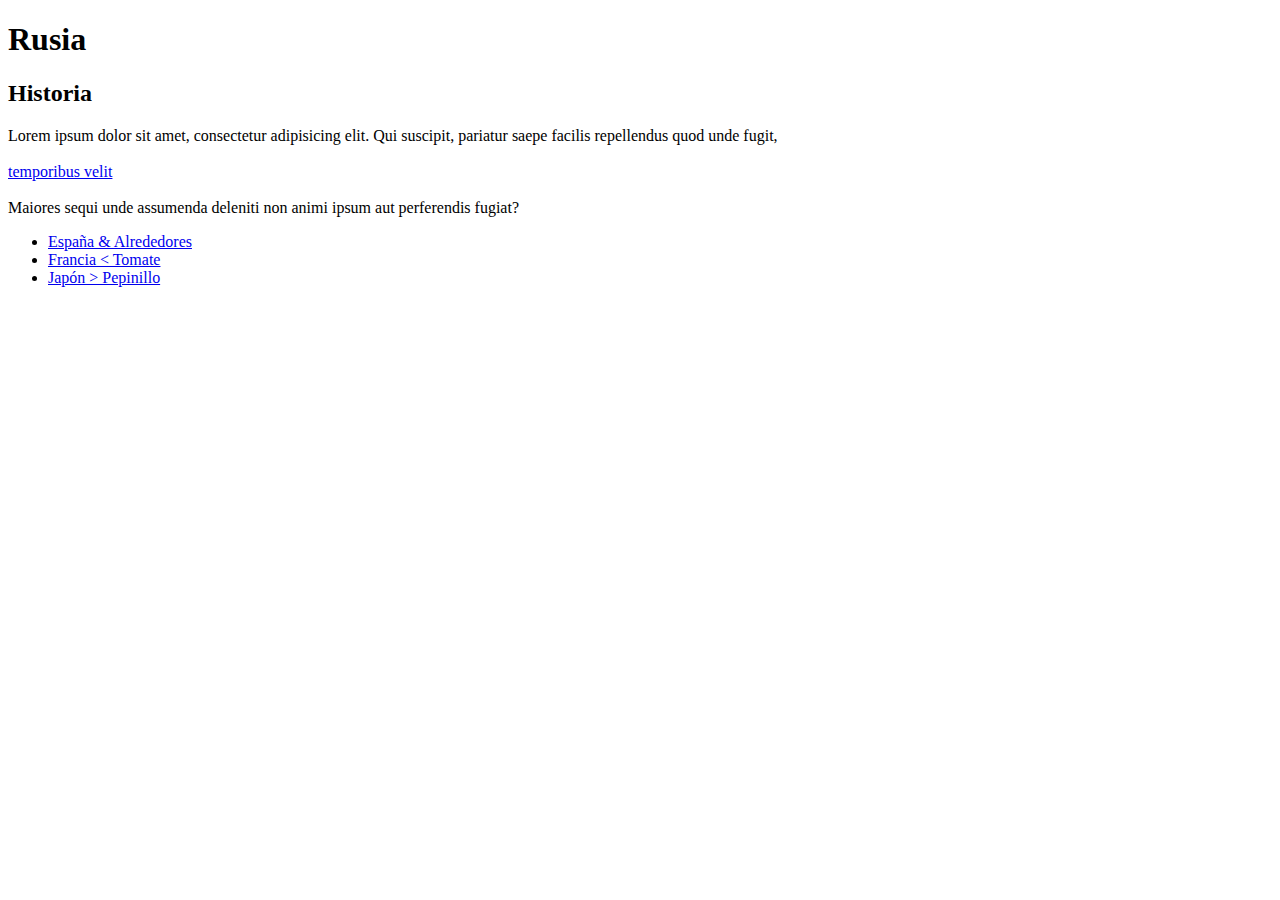
==== wallFace/index.html @ 19300c2f "First HTML examples" ====
<!DOCTYPE html>
<html lang="es">
	<head>
		<meta charset="UTF-8">
		<title>WallFace - La aplicación definitiva para ver los gepetos de la peña</title>

		<meta name="viewport" content="width=device-width, initial-scale=1.0">
	</head>
	<body>
		<!-- Cabecera -->

		<h1>Rusia</h1>
		<h2>Historia</h2>

		<!-- Cuerpo -->

		<p>Lorem ipsum dolor sit amet, consectetur adipisicing elit. Qui suscipit, pariatur saepe facilis repellendus quod unde fugit,
		<br><br>
		<a href="https://www.elmundotoday.com/" target="_blank">temporibus velit</a>
		<br><br>
		Maiores sequi unde assumenda deleniti non animi ipsum aut perferendis fugiat?</p>

		<!-- ul>li*3>a -->

		<ul>
			<li><a href="spain.html">España &amp; Alrededores</a></li>
			<li><a href="france.html">Francia &lt; Tomate</a></li>
			<li><a href="japan.html">Japón &gt; Pepinillo</a></li>
		</ul>
	</body>
</html>
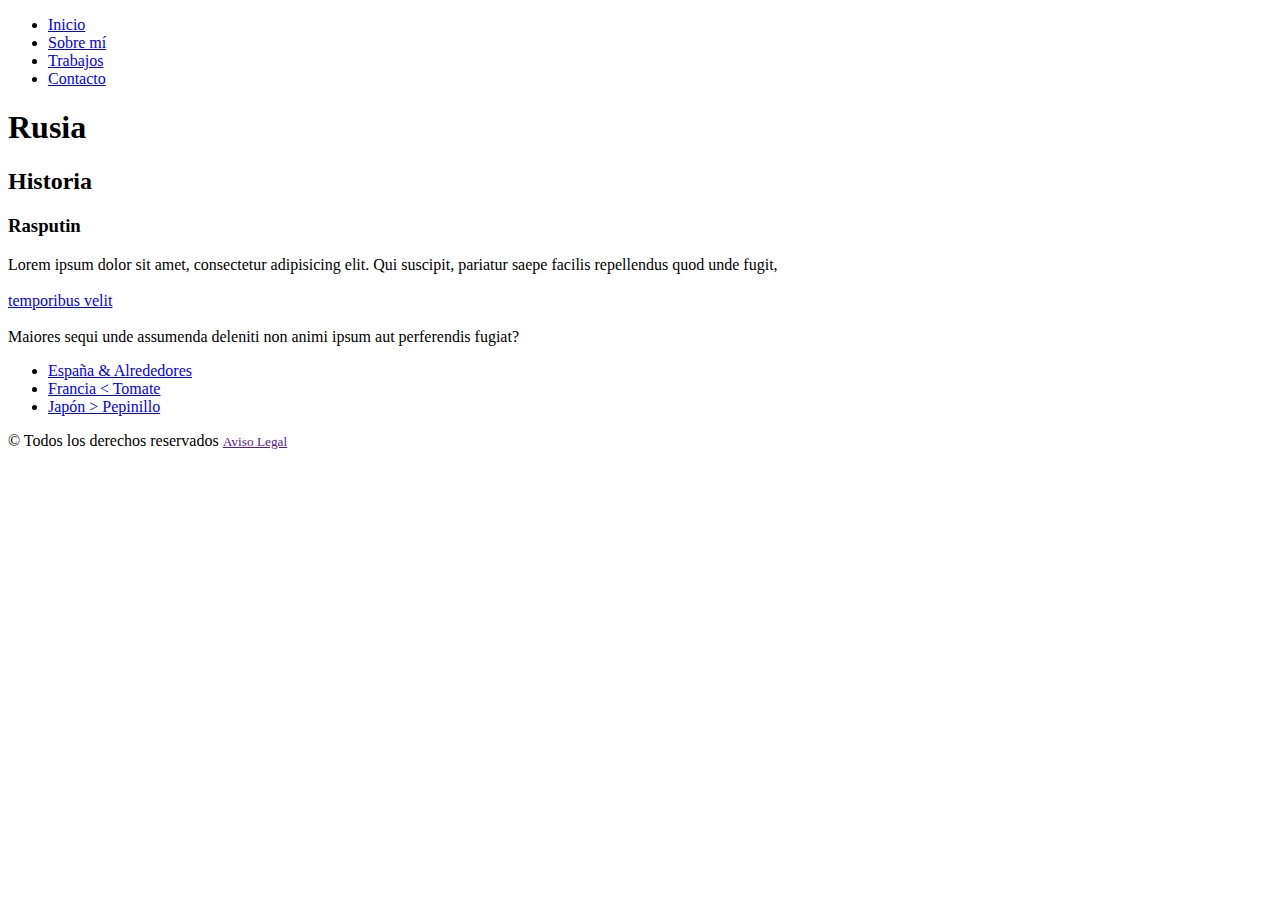
==== commit 45a655dd: "Basic CSS example" ====
--- a/wallFace/index.html
+++ b/wallFace/index.html
@@ -8,24 +8,50 @@
 	</head>
 	<body>
 		<!-- Cabecera -->
-
-		<h1>Rusia</h1>
-		<h2>Historia</h2>
+		<header>
+			<nav>
+				<ul>
+					<li><a href="index.html">Inicio</a></li>
+					<li><a href="about.html">Sobre mí</a></li>
+					<li><a href="works.html">Trabajos</a></li>
+					<li><a href="contact.html">Contacto</a></li>
+				</ul>
+			</nav>
+		</header>
 
 		<!-- Cuerpo -->
+		<section>
+			<h1>Rusia</h1>
+			
+			<section>
+				<h2>Historia</h2>
 
-		<p>Lorem ipsum dolor sit amet, consectetur adipisicing elit. Qui suscipit, pariatur saepe facilis repellendus quod unde fugit,
-		<br><br>
-		<a href="https://www.elmundotoday.com/" target="_blank">temporibus velit</a>
-		<br><br>
-		Maiores sequi unde assumenda deleniti non animi ipsum aut perferendis fugiat?</p>
+				<article>
+					<h3>Rasputin</h3>
 
-		<!-- ul>li*3>a -->
+					<p>Lorem ipsum dolor sit amet, consectetur adipisicing elit. Qui suscipit, pariatur saepe facilis repellendus quod unde fugit,
+					<br><br>
+					<a href="https://www.elmundotoday.com/" target="_blank">temporibus velit</a>
+					<br><br>
+					Maiores sequi unde assumenda deleniti non animi ipsum aut perferendis fugiat?</p>
+				</article>
+			</section>
 
-		<ul>
-			<li><a href="spain.html">España &amp; Alrededores</a></li>
-			<li><a href="france.html">Francia &lt; Tomate</a></li>
-			<li><a href="japan.html">Japón &gt; Pepinillo</a></li>
-		</ul>
+			<!-- ul>li*3>a -->
+
+			<ul>
+				<li><a href="spain.html">España &amp; Alrededores</a></li>
+				<li><a href="france.html">Francia &lt; Tomate</a></li>
+				<li><a href="japan.html">Japón &gt; Pepinillo</a></li>
+			</ul>
+		</section>
+
+		<!-- Pie -->
+		<footer>
+			&copy; Todos los derechos reservados
+			<small>
+				<a href="">Aviso Legal</a>
+			</small>
+		</footer>
 	</body>
 </html>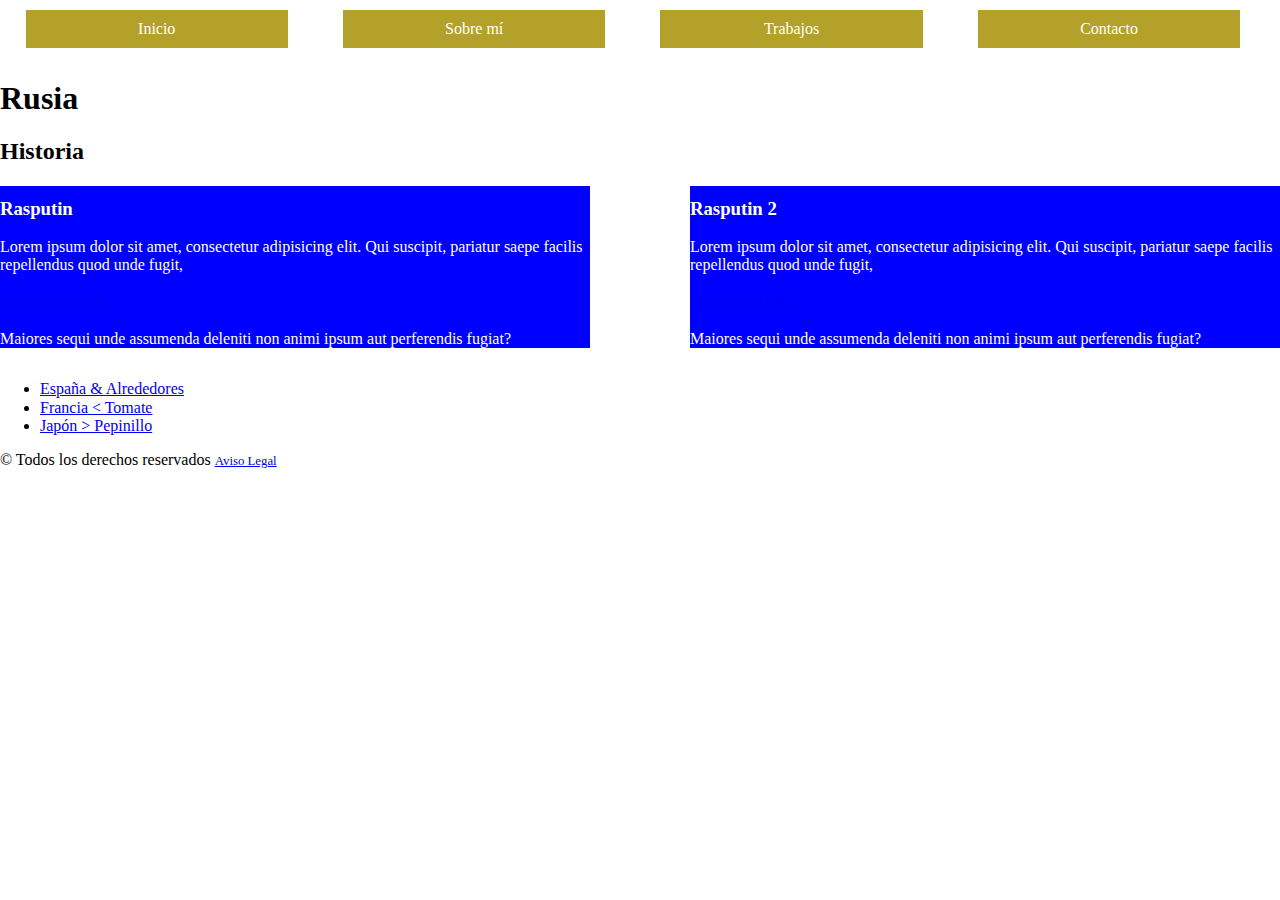
==== commit 28a65b10: "Model box, display & flexbox examples" ====
--- a/wallFace/index.html
+++ b/wallFace/index.html
@@ -5,10 +5,16 @@
 		<title>WallFace - La aplicación definitiva para ver los gepetos de la peña</title>
 
 		<meta name="viewport" content="width=device-width, initial-scale=1.0">
+
+		<link rel="stylesheet" href="css/normalize.css" type="text/css">
+		<link rel="stylesheet" href="css/style.css" type="text/css">
 	</head>
 	<body>
-		<!-- Cabecera -->
-		<header>
+		<div id="home-container">
+			<!-- Cabecera -->
+			<!-- <header></header> -->
+
+			<!-- Menú -->
 			<nav>
 				<ul>
 					<li><a href="index.html">Inicio</a></li>
@@ -17,41 +23,55 @@
 					<li><a href="contact.html">Contacto</a></li>
 				</ul>
 			</nav>
-		</header>
 
-		<!-- Cuerpo -->
-		<section>
-			<h1>Rusia</h1>
-			
+			<!-- Cuerpo -->
 			<section>
-				<h2>Historia</h2>
+				<h1>Rusia</h1>
+				
+				<section id="rusia-history">
+					<div>
+						<h2>Historia</h2>
+					</div>
 
-				<article>
-					<h3>Rasputin</h3>
+					<div>
+						<article>
+							<h3>Rasputin</h3>
 
-					<p>Lorem ipsum dolor sit amet, consectetur adipisicing elit. Qui suscipit, pariatur saepe facilis repellendus quod unde fugit,
-					<br><br>
-					<a href="https://www.elmundotoday.com/" target="_blank">temporibus velit</a>
-					<br><br>
-					Maiores sequi unde assumenda deleniti non animi ipsum aut perferendis fugiat?</p>
-				</article>
+							<p>Lorem ipsum dolor sit amet, consectetur adipisicing elit. Qui suscipit, pariatur saepe facilis repellendus quod unde fugit,
+							<br><br>
+							<a href="https://www.elmundotoday.com/" target="_blank">temporibus velit</a>
+							<br><br>
+							Maiores sequi unde assumenda deleniti non animi ipsum aut perferendis fugiat?</p>
+						</article>
+
+						<article>
+							<h3>Rasputin 2</h3>
+
+							<p>Lorem ipsum dolor sit amet, consectetur adipisicing elit. Qui suscipit, pariatur saepe facilis repellendus quod unde fugit,
+							<br><br>
+							<a href="https://www.elmundotoday.com/" target="_blank">temporibus velit</a>
+							<br><br>
+							Maiores sequi unde assumenda deleniti non animi ipsum aut perferendis fugiat?</p>
+						</article>
+					</div>
+				</section>
+
+				<!-- ul>li*3>a -->
+
+				<ul>
+					<li><a href="spain.html">España &amp; Alrededores</a></li>
+					<li><a href="france.html">Francia &lt; Tomate</a></li>
+					<li><a href="japan.html">Japón &gt; Pepinillo</a></li>
+				</ul>
 			</section>
 
-			<!-- ul>li*3>a -->
-
-			<ul>
-				<li><a href="spain.html">España &amp; Alrededores</a></li>
-				<li><a href="france.html">Francia &lt; Tomate</a></li>
-				<li><a href="japan.html">Japón &gt; Pepinillo</a></li>
-			</ul>
-		</section>
-
-		<!-- Pie -->
-		<footer>
-			&copy; Todos los derechos reservados
-			<small>
-				<a href="">Aviso Legal</a>
-			</small>
-		</footer>
+			<!-- Pie -->
+			<footer>
+				&copy; Todos los derechos reservados
+				<small>
+					<a href="#">Aviso Legal</a>
+				</small>
+			</footer>
+		</div>
 	</body>
 </html>--- a/wallFace/css/style.css
+++ b/wallFace/css/style.css
@@ -0,0 +1,142 @@
+
+@keyframes growUpAndShrink {
+	25% {
+		font-size: 45px;
+	}
+	50% {
+		font-size: 90px;
+		color: red;
+	}
+	75% {
+		font-size: 135px;
+	}
+	100% {
+		font-size: initial;
+		color: initial;
+	}
+}
+
+.sports-title {
+	animation: growUpAndShrink 4s;
+	animation-timing-function: cubic-bezier(.24,1.14,.83,-0.27);
+	/*animation-iteration-count: infinite;*/
+	animation-delay: 2s;
+}
+
+/* ------------- GLOBAL STYLES -------------------- */
+
+/* Tag Selector */
+article {
+	background-color: blue;
+	color: white;
+}
+
+/* Class Selector */
+.bold {
+	font-weight: bold;
+}
+
+.starred {
+	font-size: 18px;
+	background-color: green;
+}
+
+#main-article {
+	border: 2px solid black;
+	background-color: crimson;
+	position: relative;
+	height: 300px;
+}
+
+#main-article h2 {
+	position: absolute;
+	top: 20px;
+	left: 10%;
+	width: 30%;
+}
+
+#main-article p {
+	position: absolute;
+	top: 20px;
+	right: 10%;
+	width: 30%;
+}
+
+.backtotop {
+	background-color: rgb(0, 0, 0);
+	color: #12a42b;
+	padding: 20px 2%;
+	text-decoration: none;
+	position: fixed;
+	bottom: 0;
+	right: 0;
+	transition: background-color 1.8s, color 1.8s;
+}
+
+.backtotop:hover {
+	background-color: #12a42b;
+	color: rgb(0, 0, 0);
+}
+
+/* ------------- HEADER -------------------- */
+
+/* ... */
+
+/* ------------- NAV -------------------- */
+
+nav ul {
+	margin: 0;
+	padding: 0;
+}
+
+nav ul li {
+	display: inline-block;
+	background-color: #b4a129;
+	width: 16.49%;
+	margin: 10px 2%;
+	padding: 10px 2%;
+	text-align: center;
+}
+
+nav ul li a {
+	text-decoration: none;
+	color: white;
+}
+
+/* ------------- HOME -------------------- */
+
+#home-container #rusia-history div:nth-child(2) {
+	column-count: 2;
+	column-gap: 100px;
+}
+
+#home-container #rusia-history article h3 {
+	margin-top: 0;
+	padding-top: 12px;
+}
+
+/* ------------- FRANCE -------------------- */
+
+#france-container .flex-row-grandpa {
+	display: flex;
+	justify-content: space-around;
+}
+#france-container .flex-row-grandpa > div {
+	background-color: red;
+	flex-grow: 1;
+}
+
+#france-container .flex-row-father {
+	display: flex;
+	flex-direction: column;
+}
+#france-container .flex-row-father > div {
+}
+
+/* ------------- SIGNUP -------------------- */
+
+/* #signup-container ... */
+
+/* ------------- FOOTER -------------------- */
+
+/* ... */
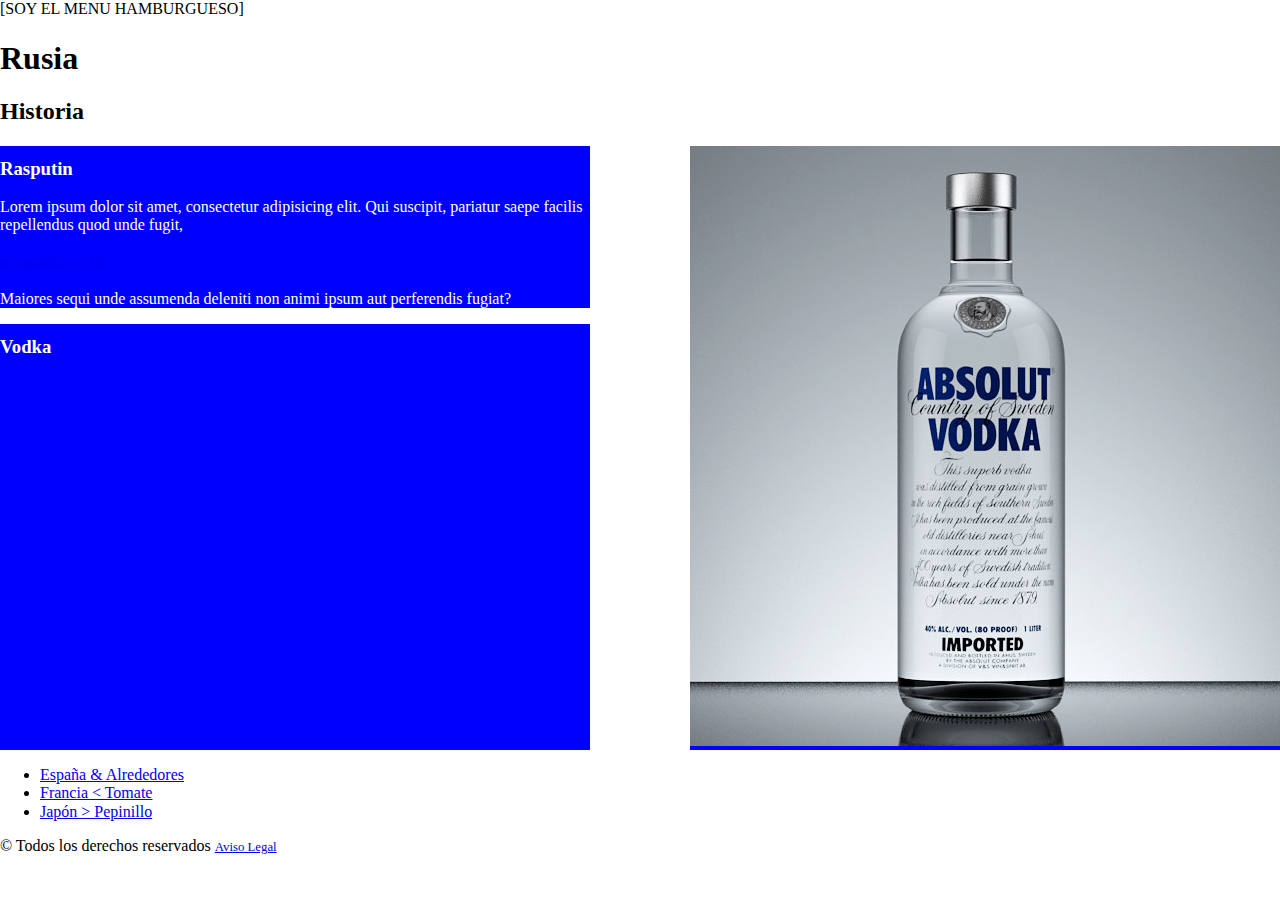
==== commit b25c3722: "Responsive examples" ====
--- a/wallFace/index.html
+++ b/wallFace/index.html
@@ -15,7 +15,11 @@
 			<!-- <header></header> -->
 
 			<!-- Menú -->
-			<nav>
+			<nav class="mobile-menu">
+				<!-- ... -->
+				[SOY EL MENU HAMBURGUESO]
+			</nav>
+			<nav class="desktop-menu">
 				<ul>
 					<li><a href="index.html">Inicio</a></li>
 					<li><a href="about.html">Sobre mí</a></li>
@@ -45,13 +49,9 @@
 						</article>
 
 						<article>
-							<h3>Rasputin 2</h3>
+							<h3>Vodka</h3>
 
-							<p>Lorem ipsum dolor sit amet, consectetur adipisicing elit. Qui suscipit, pariatur saepe facilis repellendus quod unde fugit,
-							<br><br>
-							<a href="https://www.elmundotoday.com/" target="_blank">temporibus velit</a>
-							<br><br>
-							Maiores sequi unde assumenda deleniti non animi ipsum aut perferendis fugiat?</p>
+							<img src="img/absolute.jpg" alt="Absolute Vodka">
 						</article>
 					</div>
 				</section>
--- a/wallFace/css/style.css
+++ b/wallFace/css/style.css
@@ -1,27 +1,6 @@
-
-@keyframes growUpAndShrink {
-	25% {
-		font-size: 45px;
-	}
-	50% {
-		font-size: 90px;
-		color: red;
-	}
-	75% {
-		font-size: 135px;
-	}
-	100% {
-		font-size: initial;
-		color: initial;
-	}
-}
-
-.sports-title {
-	animation: growUpAndShrink 4s;
-	animation-timing-function: cubic-bezier(.24,1.14,.83,-0.27);
-	/*animation-iteration-count: infinite;*/
-	animation-delay: 2s;
-}
+/* ------------------------------------------------- */
+/* --------- MOBILE & TABLET BREAKPOINTS ----------- */
+/* ------------------------------------------------- */
 
 /* ------------- GLOBAL STYLES -------------------- */
 
@@ -78,18 +57,46 @@
 	color: rgb(0, 0, 0);
 }
 
+@keyframes growUpAndShrink {
+	25% {
+		font-size: 45px;
+	}
+	50% {
+		font-size: 90px;
+		color: red;
+	}
+	75% {
+		font-size: 135px;
+	}
+	100% {
+		font-size: initial;
+		color: initial;
+	}
+}
+
+.sports-title {
+	animation: growUpAndShrink 4s;
+	animation-timing-function: cubic-bezier(.24,1.14,.83,-0.27);
+	/*animation-iteration-count: infinite;*/
+	animation-delay: 2s;
+}
+
 /* ------------- HEADER -------------------- */
 
 /* ... */
 
 /* ------------- NAV -------------------- */
 
-nav ul {
+nav.desktop-menu {
+	display: none;
+}
+
+nav.desktop-menu ul {
 	margin: 0;
 	padding: 0;
 }
 
-nav ul li {
+nav.desktop-menu ul li {
 	display: inline-block;
 	background-color: #b4a129;
 	width: 16.49%;
@@ -98,7 +105,7 @@
 	text-align: center;
 }
 
-nav ul li a {
+nav.desktop-menu ul li a {
 	text-decoration: none;
 	color: white;
 }
@@ -120,10 +127,14 @@
 #france-container .flex-row-grandpa {
 	display: flex;
 	justify-content: space-around;
+	flex-direction: column;
 }
 #france-container .flex-row-grandpa > div {
-	background-color: red;
 	flex-grow: 1;
+}
+
+.fluid-container img {
+	width: 100%;
 }
 
 #france-container .flex-row-father {
@@ -140,3 +151,34 @@
 /* ------------- FOOTER -------------------- */
 
 /* ... */
+
+/* ------------------------------------------------- */
+/* --------- LAPTOP BREAKPOINTS ---------- */
+/* ------------------------------------------------- */
+
+@media screen and (min-width: 1366px) {
+
+	.wrapper {
+		width: 1365px;
+		margin: 0 auto;
+	}
+
+	#france-container .flex-row-grandpa {
+		flex-direction: row;
+	}
+}
+
+/* ------------------------------------------------- */
+/* --------- DESKTOP BREAKPOINTS ---------- */
+/* ------------------------------------------------- */
+
+@media screen and (min-width: 1680px) {
+
+	nav.desktop-menu {
+		display: block;
+	}
+
+	nav.mobile-menu {
+		display: none;
+	}
+}